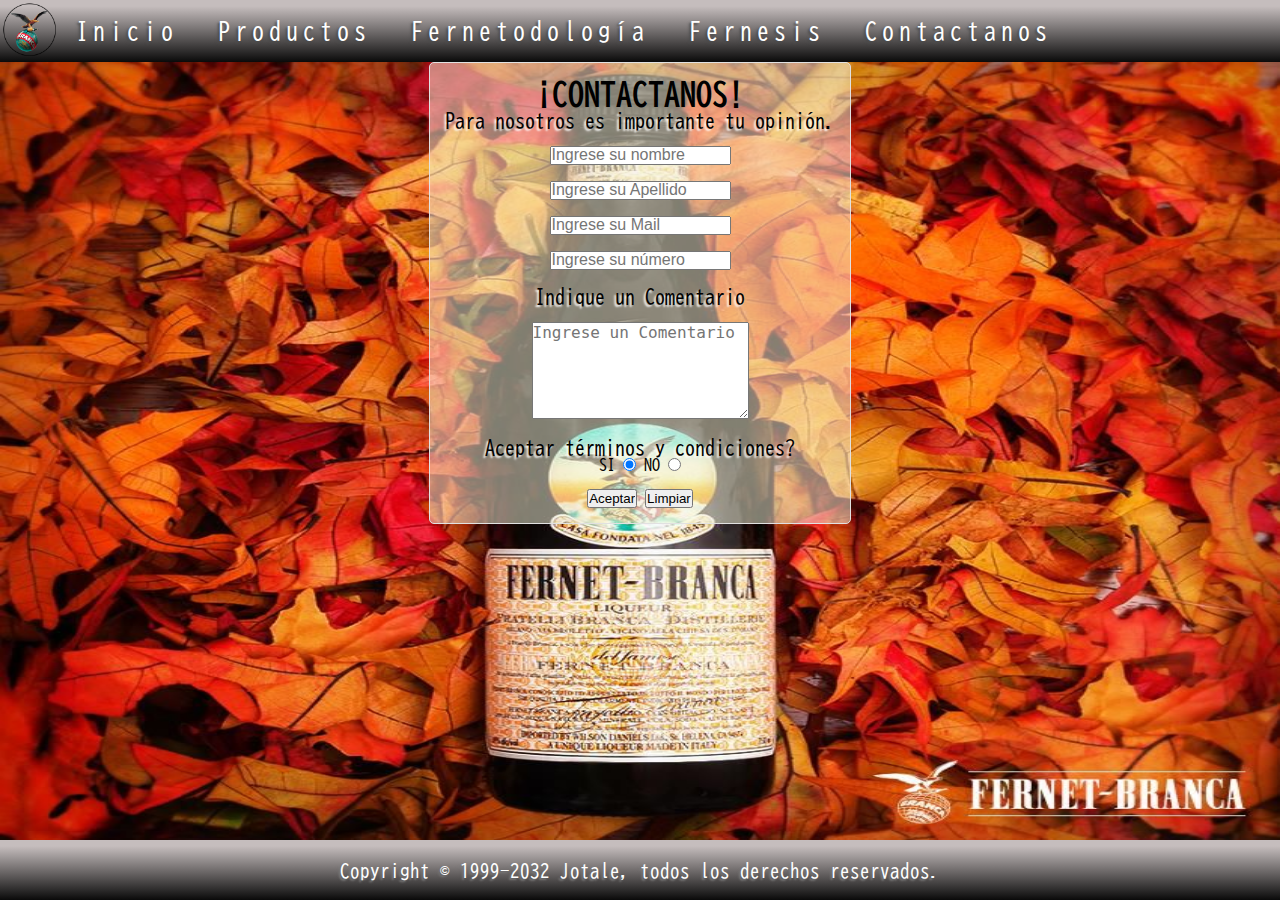
==== paginas/contactanos.html @ b73fc7b2 "primer commit" ====
<!DOCTYPE html>
<html lang="es">
<head>
    <meta charset="UTF-8">
    <meta http-equiv="X-UA-Compatible" content="IE=edge">
    <meta name="viewport" content="width=device-width, initial-scale=1.0">
    <title>Contacto</title>
    <link rel="shortcut icon" href="../icon.png">
    <link rel="stylesheet" href="../css/style.css">
</head>
    <body class="body__contactanos">
        <header class="header__index">
                    <a href="../index.html">
                        <img class="logo"  src="../asset/imagenes/logo.png" alt="60" width="60">
                    </a>
                <div class="nav__conteiner">
                    <nav class="header__nav">
                        <ul class="ul__index">
                            <li><a class="links" href="../index.html">Inicio</a></li>
                            <li><a class="links" href="productos.html">Productos</a></li>
                            <li><a class="links" href="fernetodologia.html">Fernetodología</a></li>
                            <li><a class="links" href="fernesis.html">Fernesis</a></li>
                            <li><a class="links" href="contactanos.html">Contactanos</a></li>
                        </ul>
                    </nav>
                </div>
        </header>                    
                                <!-- arranca el formulario para contactarse-->
        <main class="main__contactanos">
            <section class="box__form">
                <form class="form__contacto" action="#" method="post" enctype="form"> 
                    <h1>¡CONTACTANOS!</h1>
                        <div>
                            <p class="letter__contacto">Para nosotros es importante tu opinión. </p>
                                    <br>
                            <div class="div__form">
                                <input type="text" size="auto" placeholder="Ingrese su nombre">
                            </div>  <br>
                            <div class="div__form">
                                <input type="text" size="auto" placeholder="Ingrese su Apellido"> 
                            </div>  <br>
                            <div class="div__form">
                                <input type="email" size="auto" placeholder="Ingrese su Mail">
                            </div>  <br>
                            <div class="div__form">
                                <input type="tel" size="auto" placeholder="Ingrese su número">
                            </div>  <br>
                            <div class="div__form">
                                <legend class="letter__contacto">Indique un Comentario</legend> <br>
                                <textarea name="comentario" id="comentario" cols="auto" rows="5" placeholder="Ingrese un Comentario"></textarea>
                            </div>  <br>
                            <div>
                                <legend class="letter__contacto">Aceptar términos y condiciones?</legend>
                                    <label for="yes">SI
                                        <input id="yes" name="un_leng" type="radio" value="acepta" checked required>
                                    </label>
                                    <label for="no">NO
                                        <input id="no" name="un_leng" type="radio" value="no acepta"  required>
                                    </label>
                            </div>  <br>
                            <div>
                                <input type="submit" value="Aceptar">
                                <input type="reset" value="Limpiar">
                            </div>
                        </div>
                </form>
            </section>
        </main>        
        <footer class="footer__index">
            <p class="p__footer">Copyright © 1999-2032 Jotale, todos los derechos reservados.</p>
        </footer>        
    </body>
</html>
---- css/style.css ----
@import url('https://fonts.googleapis.com/css2?family=BIZ+UDGothic&family=Ms+Madi&family=Yellowtail&display=swap');
*{
	margin: 0px;
	padding: 0px;
    box-sizing: border-box;
}
html{
	font-size: 16px;
    font-family: 'BIZ UDGothic';
}
.body__index{
	height: 100vh;
	display: grid;
	/* gap: 5px; */
	grid-template-columns: 1.7fr 0.3fr;
  	grid-template-rows: 0.2fr 2.6fr 0.2fr;
	grid-template-areas:
	"header header"
	"main aside"
	"footer footer";
}
header{
	grid-area: header;
	background-color: rgba(93, 89, 89, 0.543);
	background: linear-gradient(0deg, rgb(10, 10, 10) 0%, rgb(197, 189, 189) 90%);
    display: flex;
}
.nav__conteiner{
    display: flex;
    align-items: center;
	justify-content: center;
}
.links{
    font-size: 1.5rem;
    color: white;
    text-decoration: none;
    letter-spacing: 5px;
	text-shadow: rgb(75, 75, 75) -0.1em 0.1em 0.1em;
}
.header__nav .ul__index li{
    display: inline-block;
}
.header__nav .ul__index li a{
    padding: 0.5rem 1rem;
    transition: all 1s;
    border-radius: 5px;
}
.header__nav .ul__index li a:hover {
    background: rgba(204, 204, 204, 0.516);
}
.main__index{
	grid-area: main;
	background-image: url("../asset/imagenes/1.jpg");
	background-repeat: no-repeat;
    background-position: center;
    background-size:cover;
}
.titulo__index{
    color: white;
    font-size: 4rem;
    padding-bottom: 1em;
    text-shadow: rgb(94, 93, 93) -0.1em 0.1em 0.1em;
    letter-spacing: 0.2em;
    font-family: 'Yellowtail';
}
.p__index{
    color: white;
    font-size: 2rem;
    line-height: 2.5em;
    font-weight: bolder;
    text-shadow: rgb(94, 93, 93) -0.1em 0.1em 0.1em;
    margin-left: 15px;
}
.aside__index{
	grid-area: aside;
	background-image: url(../asset/imagenes/11.jpg);
    background-repeat: no-repeat;
    background-position: center;
    background-size:cover;
	box-shadow: 0 8px 8px 0 rgba(75, 75, 75);
	border-radius: 5px;
    display: flex;
    flex-direction: column;
}
.h2__index{
    color: white;
    text-shadow: rgb(75, 75, 75) -0.1em 0.1em 0.1em;
	text-align: center;
    padding-bottom: 10px;
}
.p__aside__index{
    color: white;
    text-shadow: rgb(75, 75, 75) -0.1em 0.1em 0.1em;
    font-weight: bolder;
	text-align: center;
    padding-bottom: 10px;
}
.link__product{
    display: flex;
    justify-content: center;
    padding-top: 15px;
}
footer{
	grid-area: footer;
	background-color: rgba(93, 89, 89, 0.543);
	background: linear-gradient(0deg, rgb(10, 10, 10) 0%, rgb(197, 189, 189) 90%);
	display: flex;
	align-items: center;
	justify-content: center;
}
.p__footer{
    color: white;
    text-shadow: rgb(120, 120, 120) -0.1em 0.1em 0.1em;
	font-size: 1.2rem;
}
/* ACÁ TERMINA EL INDEX */
/* ACÁ COMIENZA PRODUCTOS */
.body__productos{
	height: 100vh;
	display: grid;
    grid-template-columns: 0.8fr 1.1fr 1.1fr;
    grid-template-rows: 0.2fr 2.6fr 0.2fr;
	grid-template-areas:
    "header header header"
    "filter galleryconteiner galleryconteiner"
    "footer footer footer";
	background-image:url("../asset/imagenes/24.jpg");
    background-repeat: no-repeat;
    background-position: center;
	background-size: cover;
}
.main__products{
	grid-area: filter;
	background-color: rgba(210, 210, 210, 0.25);
}
.gallery__container{
    grid-area: galleryconteiner;
    display: grid;
}
.gallery__img{
    width: 50%;
    height: 100%;
    object-fit: cover;
}
.gallery__item1{
    grid-gap: 10px;
    position: relative;
    grid-column: 2 / 3;
    grid-row: 2 / 3;
}
.gallery__item2{
    grid-gap: 10px;
    position: relative;
    grid-column: 3 / 4;
    grid-row: 2 / 3;
}
.gallery__item3{
    grid-gap: 10px;
    position: relative;
    grid-column: 2 / 3;
    grid-row: 3 / 4;
}
.gallery__item4{
    grid-gap: 10px;
    position: relative;
    grid-column: 3 / 4;
    grid-row: 3 / 4;
}
.gallery__tittle{
    position: absolute;
    bottom: 0;
    font-weight: bolder;
    text-shadow: rgba(255, 255, 255, 0.45) -0.1em 0.1em 0.1em;
}
.titulo__productos{
	text-align: left;
    font-weight: bolder;
    font-family: 'BIZ UDGothic';
	text-shadow: rgba(255, 255, 255, 0.45) -0.1em 0.1em 0.1em;
	padding: 10px;
}
.fakeh3{
    font-weight: bolder;
    font-size: larger;
    text-shadow: rgba(255, 255, 255, 0.25) -0.1em 0.1em 0.1em;
    padding-left: 5px;
}
.p__p{
    font-weight: bolder;
    text-shadow: rgba(255, 255, 255, 0.25) -0.1em 0.1em 0.1em;
    margin-left: 10px;
}
/* ACÁ TERMINA PRODUCTOS
ACÁ ARRANCA PÁGINA FERNETODOLOGÍA */
.fernetodologia__body{
    height: 100vh;
    display: grid;
    grid-template-columns: 1fr;
    grid-template-rows: 0.2fr 2.6fr 0.2fr;
    grid-template-areas:
    "header"
    "main"
    "footer";
}
.main__fernetodologia{
    grid-area: main;
}
.contenedor1{
    grid-area: div1;
    background-image: url("../asset/imagenes/21.jpg");
    background-repeat:no-repeat;
    background-position: center;
	background-size:100% 100%;
    height: 50%;
}
.contenedor2{
    grid-area: div2;
    background-image: url("../asset/imagenes/14.jpg");
    background-repeat: no-repeat;
    background-position: center;
	background-size:100% 100%;
    height: 50%;
}
.titulo__fernetodologia{
    width: 100%;
    text-align: left;
    font-weight: bolder;
    font-family: 'BIZ UDGothic';
    font-size: 3em;
    text-shadow: rgba(255, 255, 255, 0.45) -0.1em 0.1em 0.1em;
    background-color: rgba(210, 210, 210, 0.40);
}
.second__tittle{
    font-weight: bolder;
    font-family: 'BIZ UDGothic';
    font-size: 2em;
    text-shadow: rgba(255, 255, 255, 0.45) -0.1em 0.1em 0.1em;
    background-color: rgba(210, 210, 210, 0.40);
}
.data1__fernetodologia{
    font-weight: bolder;
    text-shadow: rgba(255, 255, 255, 0.45) -0.1em 0.1em 0.1em;
    font-size: 1rem;
    color: black;
    text-align: start;
    background-color: rgba(210, 210, 210, 0.40);
    width: 40%;
    line-height: 25px
}
.data2__fernetodologia{
    font-weight: bolder;
    text-shadow: rgba(255, 255, 255, 0.45) -0.1em 0.1em 0.1em;
    font-size: 1rem;
    color: black;
    text-align: start;
    background-color: rgba(210, 210, 210, 0.40);
    width: 40%;
    line-height: 25px;
}
/* ACÁ TERMINA FERNETODOLOGÍA
ACÁ EMPIEZA FERNESIS */
.body__fernesis{
    display: grid;
    height: 100%;
    grid-template-columns: 1fr;
    grid-template-rows: 0.2fr 0.2fr 2.4 0.2fr;
    grid-template-areas:
    "header"
    "tittle"
    "img"
    "footer";
}
.tittle__fernesis{
    grid-area: tittle;
    background-color: rgb(221, 221, 221);
}
.t__principal{
    color: black;
    font-size: 4rem;
    text-shadow: rgb(94, 93, 93) -0.1em 0.1em 0.1em;
    letter-spacing: 0.2em;
    font-family: 'Yellowtail';
    text-align: center;
}
.f__subtittle{
    color: black;
    font-size: 2rem;
    text-shadow: rgb(94, 93, 93) -0.1em 0.1em 0.1em;
    letter-spacing: 0.5em;
    font-family: 'BIZ UDGothic';
    text-align: center;
    padding: 5px;
}
.fernesis1{
    grid-area: img;
    height: 25%;
    background-color: grey;
}
.fernesis2{
    grid-area: img;
    height: 25%;
    background-color: rgb(116, 116, 116);
}
.fernesis3{
    grid-area: img;
    height: 25%;
    background-color: rgb(105, 105, 105);
}
.fernesis4{
    grid-area: img;
    height: 25%;
    background-color: rgb(94, 94, 94);
}
.fernesis5{
    grid-area: img;
    height: 25%;
    background-color: rgb(78, 78, 78);
}
.f__img1{
    height: 250px;
    width: 250px;
    border-radius: 25px;
    padding: 20px;
    float: left;
}
.t__secundario1{
    font-size: 3em;
    vertical-align: text-top;
    padding: 10px;
    text-shadow: rgb(190, 190, 190) -0.1em 0.1em 0.1em;
}
.f__p1{
    font-size: 2em;
    vertical-align: text-top;
    padding: 10px;
    text-shadow: rgb(190, 190, 190) -0.1em 0.1em 0.1em;
}
.f__img2{
    height: 250px;
    width: 250px;
    border-radius: 25px;
    padding: 20px;
    float: right;
}
.t__secundario2{
    font-size: 3em;
    padding: 10px;
    text-align: right;
    text-shadow: rgb(190, 190, 190) -0.1em 0.1em 0.1em;
}
.f__p2{
    font-size: 2em;
    padding: 10px;
    text-align: right;
    text-shadow: rgb(190, 190, 190) -0.1em 0.1em 0.1em;
}

/* @media all and (min-width: 320px) {
    .fernesis__conteiner {
        grid-template-columns: repeat(1, 1fr);
    }
}
@media all and (min-width: 768px) {
    .fernesis__conteiner {
        grid-template-columns: repeat(3, 1fr);
    }
}
  @media all and (min-width: 1024px) {
    .fernesis__conteiner {
        grid-template-columns: repeat(6, 1fr);
    }
}
.grid-gallery__item:nth-child(11n+1) {
    grid-column: span 1;
}
.grid-gallery__item:nth-child(11n+4) {
    grid-column: span 2;
    grid-row: span 1;
}
.grid-gallery__item:nth-child(11n+6) {
    grid-column: span 3;
    grid-row: span 1;
}

.grid-gallery__item:nth-child(11n+7) {
    grid-column: span 1;
    grid-row: span 2;
}
.grid-gallery__item:nth-child(11n+8) {
    grid-column: span 2;
    grid-row: span 2;
}
.grid-gallery__item:nth-child(11n+9) {
    grid-row: span 3;
}
 .grid-gallery__image {
    width: 100%;
    height: 100%;
    object-fit: cover;
} */
/* ACÁ TERMINA FERNESIS
ACÁ COMIENZA CONTACTANOS */
.body__contactanos{
    height: 100vh;
    display: grid;
    grid-template-columns: 1fr;
    grid-template-rows: 0.2fr 2.6fr 0.2fr;
    grid-template-areas:
    "header"
    "main"
    "footer";
}
.main__contactanos{
    grid-area: main;
    background-image: url(../asset/imagenes/9.jpg);
    background-repeat: no-repeat;
    background-position: center;
	background-size: 100% 100%;
}
.box__form{
    display: flex;
    justify-content: center;
}
.form__contacto{
    border: 1px solid #E1E1E1;
    background-color: rgba(245, 245, 220, 0.509);
    border-radius: 5px;
    padding: 15px;
    text-align: center;
}
input::placeholder{
    font-size: 1.2em;
}
textarea{
    font-size: 1em;
}
.letter__contacto{
    font-size: 20px;
    text-shadow: rgb(255, 255, 255) -0.1em 0.1em 0.1em;
}
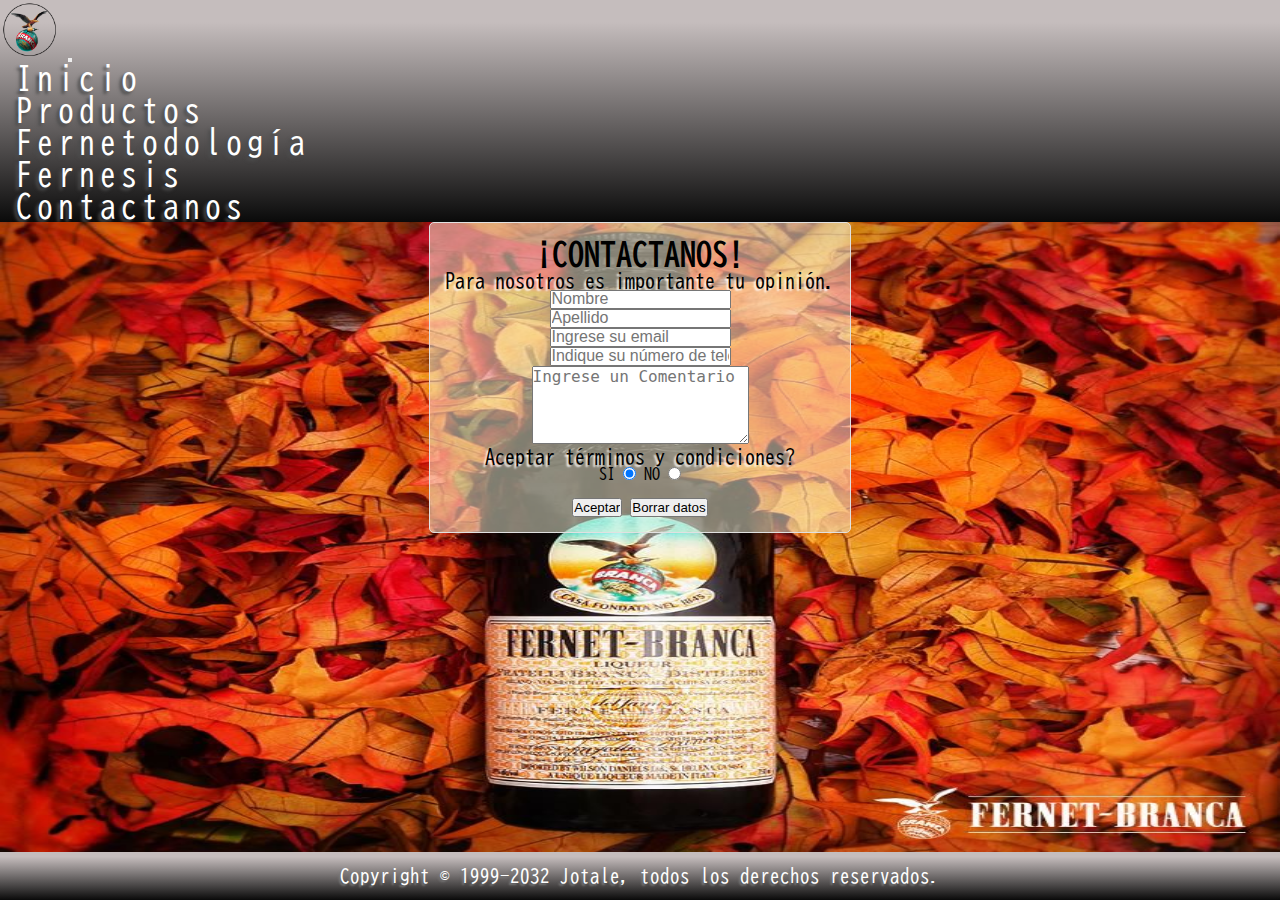
==== commit d3330c68: "Aplicando bootstrap a index y contacto" ====
--- a/paginas/contactanos.html
+++ b/paginas/contactanos.html
@@ -6,10 +6,11 @@
     <meta name="viewport" content="width=device-width, initial-scale=1.0">
     <title>Contacto</title>
     <link rel="shortcut icon" href="../icon.png">
-    <link rel="stylesheet" href="../css/style.css">
+    <link href="https://cdn.jsdelivr.net/npm/bootstrap@5.2.0-beta1/dist/css/bootstrap.min.css" rel="stylesheet" integrity="sha384-0evHe/X+R7YkIZDRvuzKMRqM+OrBnVFBL6DOitfPri4tjfHxaWutUpFmBp4vmVor" crossorigin="anonymous">
+    <link rel="stylesheet" href="../css/stylebts.css">
 </head>
     <body class="body__contactanos">
-        <header class="header__index">
+        <!-- <header class="header__index">
                     <a href="../index.html">
                         <img class="logo"  src="../asset/imagenes/logo.png" alt="60" width="60">
                     </a>
@@ -24,11 +25,40 @@
                         </ul>
                     </nav>
                 </div>
-        </header>                    
+        </header>                     -->
+        <header>
+            <nav class="navbar navbar-expand-lg">
+                <div class="container-fluid">
+                  <a class="navbar-brand" href="../index.html"><img src="../asset/imagenes/logo.png" alt="" width="60"></a>
+                  <button class="navbar-toggler" type="button" data-bs-toggle="collapse" data-bs-target="#navbarSupportedContent" aria-controls="navbarSupportedContent" aria-expanded="false" aria-label="Toggle navigation">
+                    <span class="navbar-toggler-icon"></span>
+                  </button>
+                  <div class="collapse navbar-collapse" id="navbarSupportedContent">
+                    <ul class="navbar-nav me-auto mb-2 mb-lg-0">
+                      <li class="nav-item">
+                        <a class="nav-link active text-light" aria-current="page" href="../index.html">Inicio</a>
+                      </li>
+                      <li class="nav-item">
+                        <a class="nav-link text-light" href="../paginas/productos.html">Productos</a>
+                      </li>
+                      <li class="nav-item">
+                        <a class="nav-link text-light" href="../paginas/fernetodologia.html">Fernetodología</a>
+                      </li>
+                      <li class="nav-item">
+                        <a class="nav-link text-light" href="../paginas/fernesis.html">Fernesis</a>
+                      </li>
+                      <li class="nav-item">
+                        <a class="nav-link text-light" href="../paginas/contactanos.html">Contactanos</a>
+                      </li>
+                    </ul>
+                  </div>
+                </div>
+            </nav>
+        </header>
                                 <!-- arranca el formulario para contactarse-->
         <main class="main__contactanos">
             <section class="box__form">
-                <form class="form__contacto" action="#" method="post" enctype="form"> 
+                <!-- <form class="form__contacto" action="#" method="post" enctype="form"> 
                     <h1>¡CONTACTANOS!</h1>
                         <div>
                             <p class="letter__contacto">Para nosotros es importante tu opinión. </p>
@@ -63,11 +93,59 @@
                                 <input type="reset" value="Limpiar">
                             </div>
                         </div>
+                </form> -->
+                <form class="form__contacto" action="#" method="post" enctype="form"> 
+                    <h1>¡CONTACTANOS!</h1>
+                    <p class="letter__contacto">Para nosotros es importante tu opinión. </p>
+                    <!-- 2 column grid layout with text inputs for the first and last names -->
+                    <div class="row mb-4">
+                      <div class="col">
+                        <div class="form-outline">
+                          <input type="text" id="form6Example1" class="form-control" placeholder="Nombre"/>
+                        </div>
+                      </div>
+                      <div class="col">
+                        <div class="form-outline">
+                          <input type="text" id="form6Example2" class="form-control" placeholder="Apellido"/>
+                        </div>
+                      </div>
+                    </div>
+                  
+                    <!-- email input -->
+                    <div class="form-outline mb-4">
+                      <input type="email" id="form6Example3" class="form-control" placeholder="Ingrese su email" />
+                    </div>
+                  
+                    <!-- phone number input -->
+                    <div class="form-outline mb-4">
+                      <input type="tel" id="form6Example4" class="form-control" placeholder="Indique su número de teléfono"/>
+                    </div>
+                  
+                    <!-- Message input -->
+                    <div class="form-outline mb-4">
+                      <textarea class="form-control" id="form6Example7" rows="4" placeholder="Ingrese un Comentario"></textarea>
+                    </div>
+                  
+                    <!-- terms and conditions -->
+                    <div class="form-check mb-4">
+                        <legend class="letter__contacto">Aceptar términos y condiciones?</legend>
+                            <label for="yes">SI
+                                <input id="yes" name="un_leng" type="radio" value="acepta" checked required>
+                            </label>
+                            <label for="no">NO
+                                <input id="no" name="un_leng" type="radio" value="no acepta"  required>
+                            </label>
+                    </div>  <br>
+                    <div>
+                        <input type="submit" value="Aceptar">
+                        <input type="reset" value="Borrar datos">
+                    </div>
                 </form>
             </section>
         </main>        
         <footer class="footer__index">
             <p class="p__footer">Copyright © 1999-2032 Jotale, todos los derechos reservados.</p>
-        </footer>        
+        </footer>
+        <script src="https://cdn.jsdelivr.net/npm/bootstrap@5.2.0-beta1/dist/js/bootstrap.bundle.min.js" integrity="sha384-pprn3073KE6tl6bjs2QrFaJGz5/SUsLqktiwsUTF55Jfv3qYSDhgCecCxMW52nD2" crossorigin="anonymous"></script>          
     </body>
 </html>--- a/css/stylebts.css
+++ b/css/stylebts.css
@@ -0,0 +1,148 @@
+@import url('https://fonts.googleapis.com/css2?family=BIZ+UDGothic&family=Ms+Madi&family=Yellowtail&display=swap');
+*{
+	margin: 0px;
+	padding: 0px;
+    box-sizing: border-box;
+}
+html{
+	font-size: 16px;
+    font-family: 'BIZ UDGothic';
+}
+.body__index{
+	height: 100vh;
+	display: grid;
+	/* gap: 5px; */
+	grid-template-columns: 1.7fr 0.3fr;
+  	grid-template-rows: 0.2fr 2.6fr 0.2fr;
+	grid-template-areas:
+	"header header"
+	"main aside"
+	"footer footer";
+}
+header{
+	grid-area: header;
+	background-color: rgba(93, 89, 89, 0.543);
+	background: linear-gradient(0deg, rgb(10, 10, 10) 0%, rgb(197, 189, 189) 90%);
+}
+.navbar .navbar-nav li a{
+    padding: 0.5rem 1rem;
+    transition: all 1s;
+    border-radius: 5px;
+}
+.navbar .navbar-nav li a:hover{
+    background: rgba(204, 204, 204, 0.516);
+}
+.navbar li a {
+    text-decoration: none;
+    font-size: 2em;
+    color: white;
+    text-shadow: rgb(75, 75, 75) -0.1em 0.1em 0.1em;
+    letter-spacing: 5px;
+}
+.header__nav .ul__index li a:hover {
+    background: rgba(204, 204, 204, 0.516);
+}
+.main__index{
+	grid-area: main;
+	background-image: url("../asset/imagenes/1.jpg");
+	background-repeat: no-repeat;
+    background-position: center;
+    background-size:cover;
+}
+.titulo__index{
+    color: white;
+    font-size: 4rem;
+    padding-bottom: 1em;
+    text-shadow: rgb(94, 93, 93) -0.1em 0.1em 0.1em;
+    letter-spacing: 0.2em;
+    font-family: 'Yellowtail';
+}
+.p__index{
+    color: white;
+    font-size: 2rem;
+    line-height: 2.5em;
+    font-weight: bolder;
+    text-shadow: rgb(94, 93, 93) -0.1em 0.1em 0.1em;
+    margin-left: 15px;
+}
+.aside__index{
+	grid-area: aside;
+	background-image: url(../asset/imagenes/11.jpg);
+    background-repeat: no-repeat;
+    background-position: center;
+    background-size:cover;
+	box-shadow: 0 8px 8px 0 rgba(75, 75, 75);
+	border-radius: 5px;
+    display: flex;
+    flex-direction: column;
+}
+.h2__index{
+    color: white;
+    text-shadow: rgb(75, 75, 75) -0.1em 0.1em 0.1em;
+	text-align: center;
+    padding-bottom: 10px;
+}
+.p__aside__index{
+    color: white;
+    text-shadow: rgb(75, 75, 75) -0.1em 0.1em 0.1em;
+    font-weight: bolder;
+	text-align: center;
+    padding-bottom: 10px;
+}
+.link__product{
+    display: flex;
+    justify-content: center;
+    padding-top: 15px;
+}
+.footer__index{
+	grid-area: footer;
+	background-color: rgba(93, 89, 89, 0.543);
+	background: linear-gradient(0deg, rgb(10, 10, 10) 0%, rgb(197, 189, 189) 90%);
+	display: flex;
+	align-items: center;
+	justify-content: center;
+}
+.p__footer{
+    color: white;
+    text-shadow: rgb(120, 120, 120) -0.1em 0.1em 0.1em;
+	font-size: 1.2rem;
+}
+/* ACÁ COMIENZA CONTACTANOS */
+.body__contactanos{
+    height: 100vh;
+    display: grid;
+    grid-template-columns: 1fr;
+    grid-template-rows: 0.2fr 2.6fr 0.2fr;
+    grid-template-areas:
+    "header"
+    "main"
+    "footer";
+}
+.main__contactanos{
+    grid-area: main;
+    background-image: url(../asset/imagenes/9.jpg);
+    background-repeat: no-repeat;
+    background-position: center;
+	background-size: 100% 100%;
+}
+.box__form{
+    display: flex;
+    justify-content: center;
+}
+.form__contacto{
+    border: 1px solid #E1E1E1;
+    background-color: rgba(245, 245, 220, 0.509);
+    border-radius: 5px;
+    padding: 15px;
+    text-align: center;
+}
+input::placeholder{
+    font-size: 1.2em;
+}
+textarea{
+    font-size: 1em;
+}
+.letter__contacto{
+    font-size: 20px;
+    text-shadow: rgb(255, 255, 255) -0.1em 0.1em 0.1em;
+}